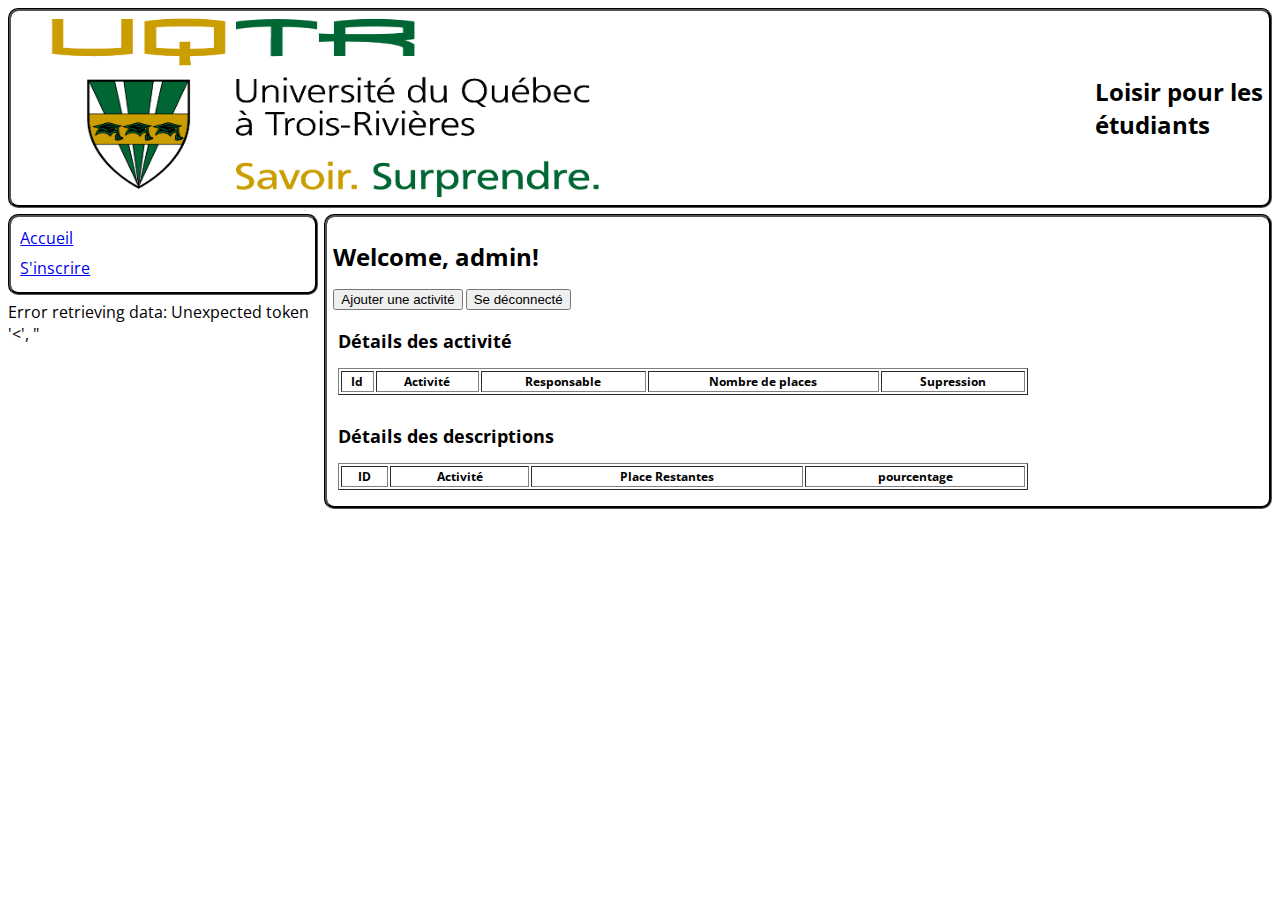
==== admin.html @ 400fb58b "finale" ====
<!DOCTYPE html>
<html lang="en">
<head>
    <meta charset="utf-8"/>
    <meta name="description" content="TP2 INF1001">
    <title>Admin Dashboard </title>
    <link href="css/main.css" rel="stylesheet">
</head>

<body>
    <script>
        // this send a 
        function delete_activity(id) 
        {
            console.log('delete_activity(' + id + ')');
            var xhr = new XMLHttpRequest();
            xhr.open('POST', 'delete_activity.php', true);
            xhr.setRequestHeader('Content-type', 'application/x-www-form-urlencoded');
            xhr.onload = function() {
                // Handle response by reloading the page
                location.reload();
                
            };
            xhr.send('id=' + id);
        }
    </script>
    <script>
        document.addEventListener('DOMContentLoaded', function() {
            fetch('admin.php')
                .then(response => {
                    if (!response.ok) {
                        throw new Error('Network response was not ok');
                    }
                    return response.json();
                })
                .then(data => {
                    // Handle activities data
                    // activitte table must be retrieved from the DOM div id = tableau_activite
                    let activitiesTable = document.getElementById('tableau_activite');
    
                    // add a new row inside the activitiesTable with insertRow
                    // add 4 cells to the row with insertCell
                    data.activities.forEach(activity => {
                        
                        var row = activitiesTable.insertRow();
                        var cell1 = row.insertCell();
                        var cell2 = row.insertCell();
                        var cell3 = row.insertCell();
                        var cell4 = row.insertCell();
                        var cell5 = row.insertCell();
    
                        //Id
                        cell1.innerHTML = activity.id;
                        //Activite
                        cell2.innerHTML = activity.name;
                        //Responsable
                        cell3.innerHTML = activity.responsable;
                        cell4.innerHTML = activity.max_places;
    
                        // add a delete button inside the cell5() with innerHTML
                        cell5.innerHTML = `<button onclick="delete_activity(${activity.id})">Supprimer</button>`;
                    });
    
                    // Handle inscriptions data
                    let inscriptionsTable = document.getElementById('tableau_details');
                    data.inscriptions.forEach(inscription => {
                        //add a new row inside the inscriptionTable
                        // add 3 cells to the row
                        var rowtbd = inscriptionsTable.insertRow();
                        var cell0tbd = rowtbd.insertCell();
                        var cell1tbd = rowtbd.insertCell();
                        var cell2tbd = rowtbd.insertCell();
                        var cell3tbd = rowtbd.insertCell();
    
                        // add a circle/pie chart inside the cell3 animated with the percentageFilled
                        cell0tbd.innerHTML = inscription.id;
                        cell1tbd.innerHTML = inscription.name;
                        cell2tbd.innerHTML = inscription.remainingPlaces;
                        cell3tbd.innerHTML = inscription.percentageFilled;
                    });
                })
                .catch(error => {
                    document.body.innerHTML += `<p>Error retrieving data: ${error.message}</p>`;
                });
        });
        </script> 
        <div id="banniere">
            <h1>Loisir pour les <br> étudiants</h1>
        </div> <!--div banniere --> 
 
        <div id="menu">
            <nav> 
                <table style="width: 100%; ">
                    <tr class="nav-item" >
                        <td >
                            <a href="index.html">Accueil</a>
                            <table class="submenu">
                                <tr>
                                    <td><a href="carte.html">Localiser une activité</a></td>
                                </tr>
                                <!-- Ajoutez autant de lignes que nécessaire pour votre sous-menu -->
                            </table>
                        </td>
                    </tr>
                    <tr>
                        <td >
                            <tr class="nav-item" >
                                <td >
                                    <a href="inscription.html">S'inscrire</a>
                                    <table class="submenu">
                                        <tr>
                                            <td><a href="login.html">Authentification</a></td>
                                        </tr>
                                        <!-- Ajoutez autant de lignes que nécessaire pour votre sous-menu -->
                                    </table>
                                </td>
                            </tr>
                        </td>
                    </tr>
                    <tr>
                        <td >
                </table>
            </nav>
        </div> <!--div menu --> 

        <div id="contenu">

            <h1>Welcome, admin!</h1>
            <button onclick="location.href='./activite.html'">Ajouter une activité</button>
            <button onclick="location.href='./index.html'">Se déconnecté </button>
            <br>
        
           
            <div >
                <h2>Détails des activité</h2>
                <table border="1" id = "tableau_activite" style="width: 75%;" >
                    <tr>
                        <th>Id</th>
                        <th>Activité</th>
                        <th>Responsable</th>
                        <th>Nombre de places</th>
                        <th>Supression</th>
                        
                    </tr>
                </table>
            </div>
            <div >
                <h2>Détails des descriptions</h2>
                <table border="1" id = "tableau_details" style="width: 75%;">
                    <tr>
                        <th>ID</th>
                        <th>Activité</th>
                        <th>Place Restantes</th>
                        <th>pourcentage</th>                        
                    </tr>
                </table>    
            </div>       

        </div> <!--div Contenu --> 
    </body>
---- css/main.css ----
/*
    Auteur : Simon Lavigne , Mehdi El Jouhfi , Marc-Emmanuel Nattier , India Rioux
    Date : 28/09/2023
    Description : Travail de groupe 1, INF 1001 
*/

@import url('https://fonts.googleapis.com/css?family=Open+Sans');
body {
    font-family: 'Open Sans', sans-serif;
}

/*
    -- Définition de bordure solide , arrondie et de couleur noire (border , border-style , border-radius , border-color)
    -- ajout d'un padding de 0.5% pour garantir un espacement entre le contenu et la division (padding)
*/
div {
    padding: 0.5%;
    margin-bottom: 0.5%;
}

/*
 -- Ajout d'une image de fond et ajustement de la taille et du=e la position (background-image , background-size , background-repeat , background-position)
 -- Définition de la hauteur et de la largeur de la bannière (height). Pas besoin de définir une largeur , car le contenu est justifier vers la droite (justify-content).
 -- Ajout d'une marge de 0.5% pour garantir un espacement entre les bordures des div du bas (margin)
 -- Définition de la boite de dimensionnement pour inclure les bordures et le padding dans la largeur et la hauteur (box-sizing)
 -- Définition de l'affichage en flex pour permettre de centrer le texte verticalement et horizontalement (display , justify-content , align-items)
*/
#banniere{
    background-image: url("../img/uqtr.png");
    background-size: 50% 100%;
    background-repeat: no-repeat;
    background-position: left;
	height: 200px;
    margin-bottom: 0.5%;
    box-sizing: border-box;
    display: flex;
    justify-content: flex-end;
    align-items: center;
    width: 100% ;

    border: solid;
	border-style: groove;
	border-radius: 10px;
	border-color: #000000;

}

/*
    -- Définition de la taille de la police (font-size)
*/
#banniere h1{
    font-size: 24px;
}

/*
    -- Position vers la gauche (float)
    -- Définition de la taille de la police (font-size)
    -- Définition de la largeur de manière relative % (width)
    -- Définition de la boite de dimensionnement pour inclure les bordures et le padding dans la largeur et la hauteur (box-sizing)
    -- Ajout d'une marge de 0.25% à droite pour éviter que les bordures soient trop proches (margin-right)
*/
#menu{
    float: left;
	font-size: 12px;
    width: 24.5%;
    box-sizing: border-box;
    margin-right: 0.25%;
    border: solid;
	border-style: groove;
	border-radius: 10px;
	border-color: #000000;
}

#menu td{
    border: none
}

/*
    -- Position du coté droit (float)
    -- Définition de la taille de la police (font-size)
    -- Définition de la largeur de manière relative % (width)
    -- Définition de la boite de dimensionnement pour inclure les bordures et le padding dans la largeur et la hauteur (box-sizing)
    -- Ajout d'une marge de 0.25%  pour éviter que les bordures soient trop proches (margin-left)
*/
#contenu{
    float: right;
    font-size: 12px;
    width: 75%;
    box-sizing: border-box;
    margin-left: 0.25%;
    border: solid;
	border-style: groove;
	border-radius: 10px;
	border-color: #000000;

}

/*
    -- La table prends l'espace disponible dans la division 'contenu'
*/
#activite {
    width: 100%;
}

/*
    -- Définition du style de la bordure (border)
    -- Définition de la couleur de la bordure (border-color)
    -- Définition de la taille de la police (font-size)
*/
#activite th, td{
    border:1px solid;
    border-color: #000000;
    font-size: 12px;
}

/*
/* Définir les couleurs de fond et de texte par défaut */
.nav-item {
    background-color: #ffffff; /* Couleur de fond par défaut */
    color: #000000; /* Couleur de texte par défaut */
}

/* Changer les couleurs et le style de texte lors du survol */
.nav-item:hover {
    background-color: rgb(0, 0, 0); /* Couleur de fond lors du survol */
    color: #ffffff; /* Couleur de texte lors du survol */
    font-weight: bold; /* Texte en gras lors du survol */
    cursor: pointer; /* Curseur en forme de pointeur lors du survol */
}

/* Cacher le sous-menu par défaut */
.nav-item .submenu {
    display: none;
}

/* Montrer le sous-menu lors du survol */
.nav-item:hover .submenu {
    display: block;
}

/* all nav items must have a font size of 18px */
nav {
    font-size: 18px;
}

a {
    font-size: 16px;;
}

nav * :hover{
    font-weight: bold;
    color: #ffffff; /* Couleur de texte lors du survol */
}

.motivation{
    display: flex;
    align-items: start;
    justify-content: start;
    gap: 10px;
    border: none;
}

.form-group {
    margin-bottom: 2px;
}

.form-group label {
    display: block;
    margin-bottom: 2px;
}

.form-group input, .form-group textarea, .form-group datalist {
    display: block;
    width: 25%;
}

.form-actions {
    margin-top: 2px;
}
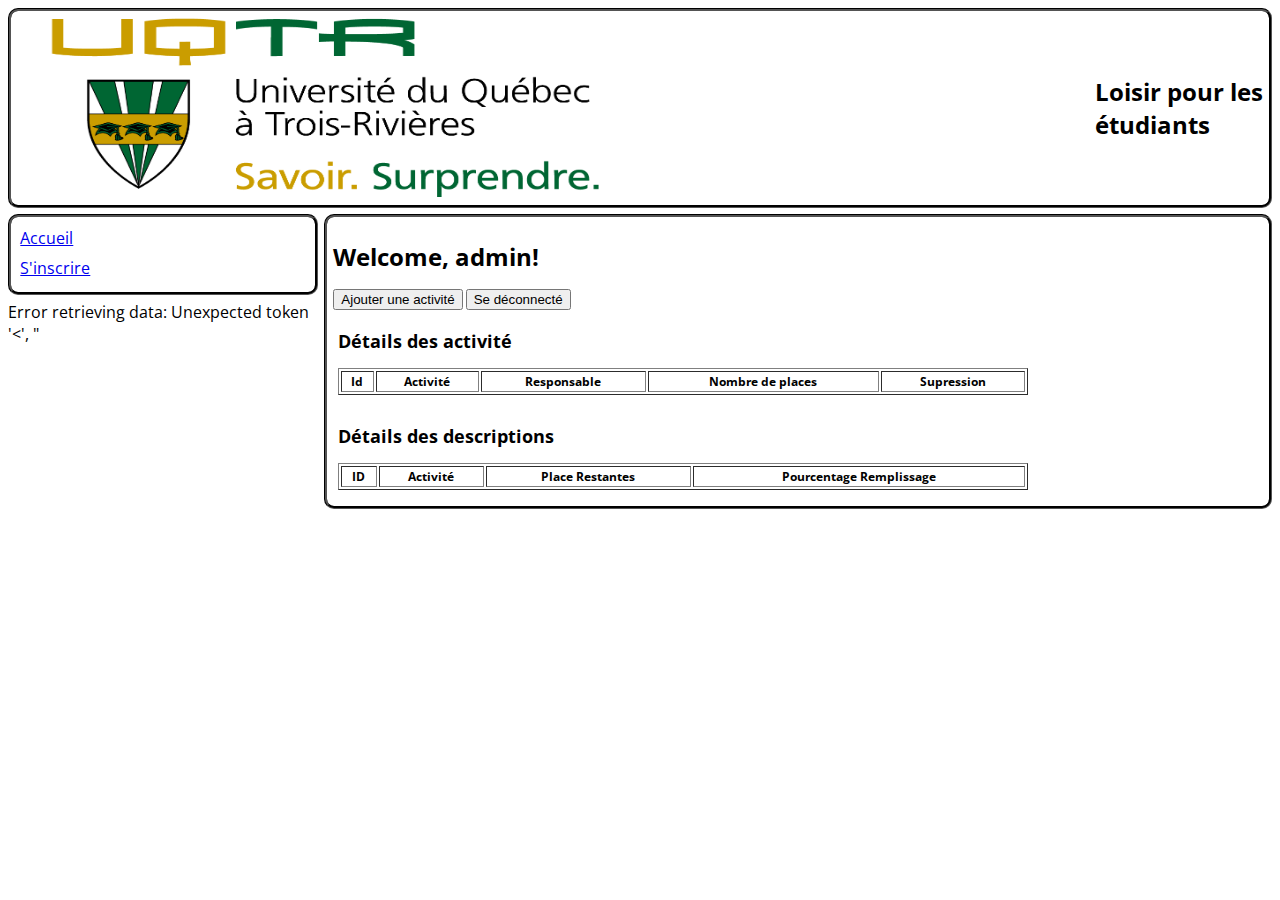
==== commit 0bf89cc0: "message" ====
--- a/admin.html
+++ b/admin.html
@@ -9,7 +9,6 @@
 
 <body>
     <script>
-        // this send a 
         function delete_activity(id) 
         {
             console.log('delete_activity(' + id + ')');
@@ -151,7 +150,7 @@
                         <th>ID</th>
                         <th>Activité</th>
                         <th>Place Restantes</th>
-                        <th>pourcentage</th>                        
+                        <th>Pourcentage Remplissage</th>                        
                     </tr>
                 </table>    
             </div>       
